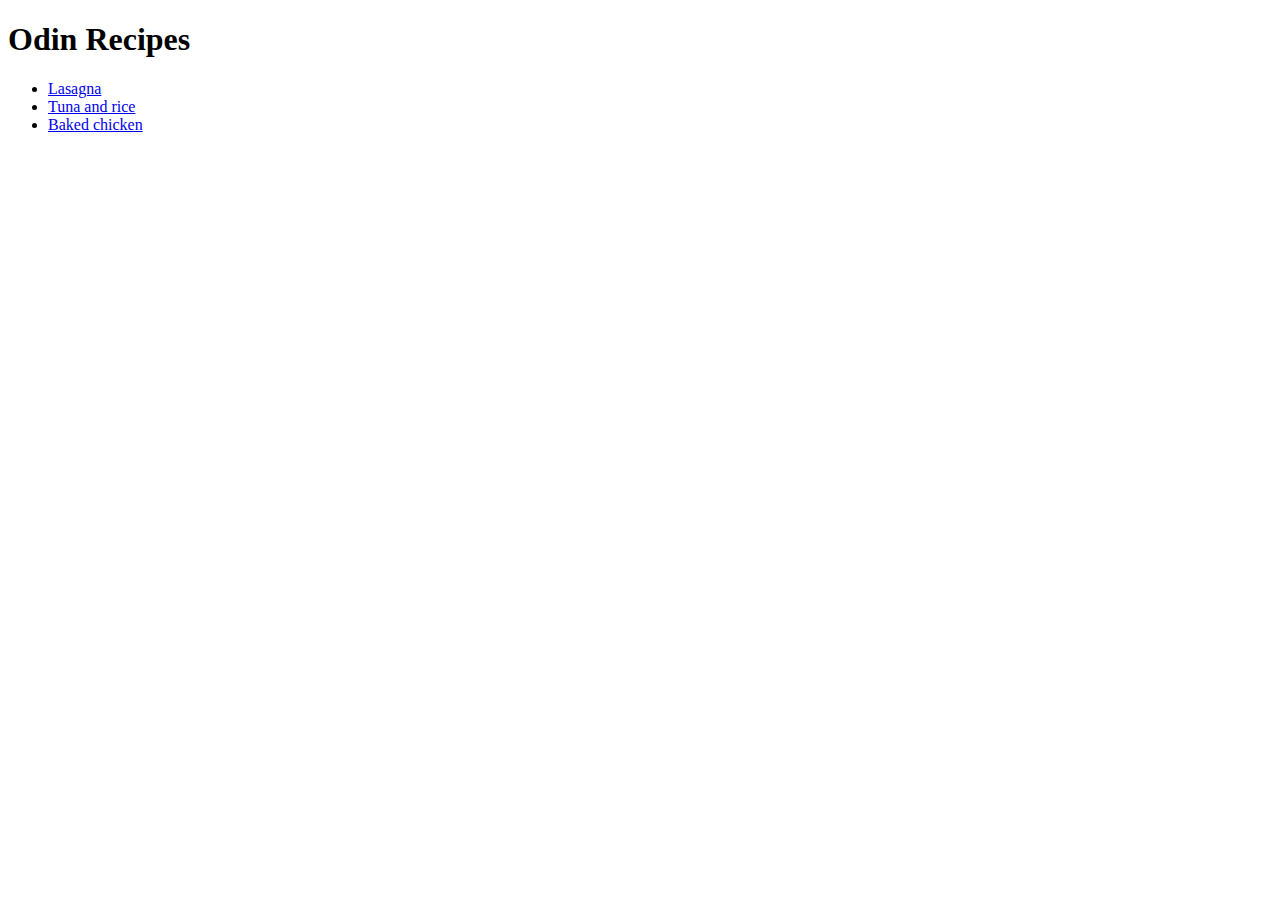
==== index.html @ d621fee1 "Start of the project." ====
<!DOCTYPE html>
<html lang="en">
<head>
    <meta charset="UTF-8">
    <meta http-equiv="X-UA-Compatible" content="IE=edge">
    <meta name="viewport" content="width=device-width, initial-scale=1.0">
    <title>Document</title>
</head>
<body>
    <h1>Odin Recipes</h1>
    <ul>
        <li><a href="./recipes/lasagna/lasagna.html">Lasagna</a></li>
        <li><a href="./recipes/tuna_rice/tuna_rice.html">Tuna and rice</a></li>
        <li><a href="./recipes/chicken/chicken.html">Baked chicken</a></li>
    </ul>
</body>
</html>
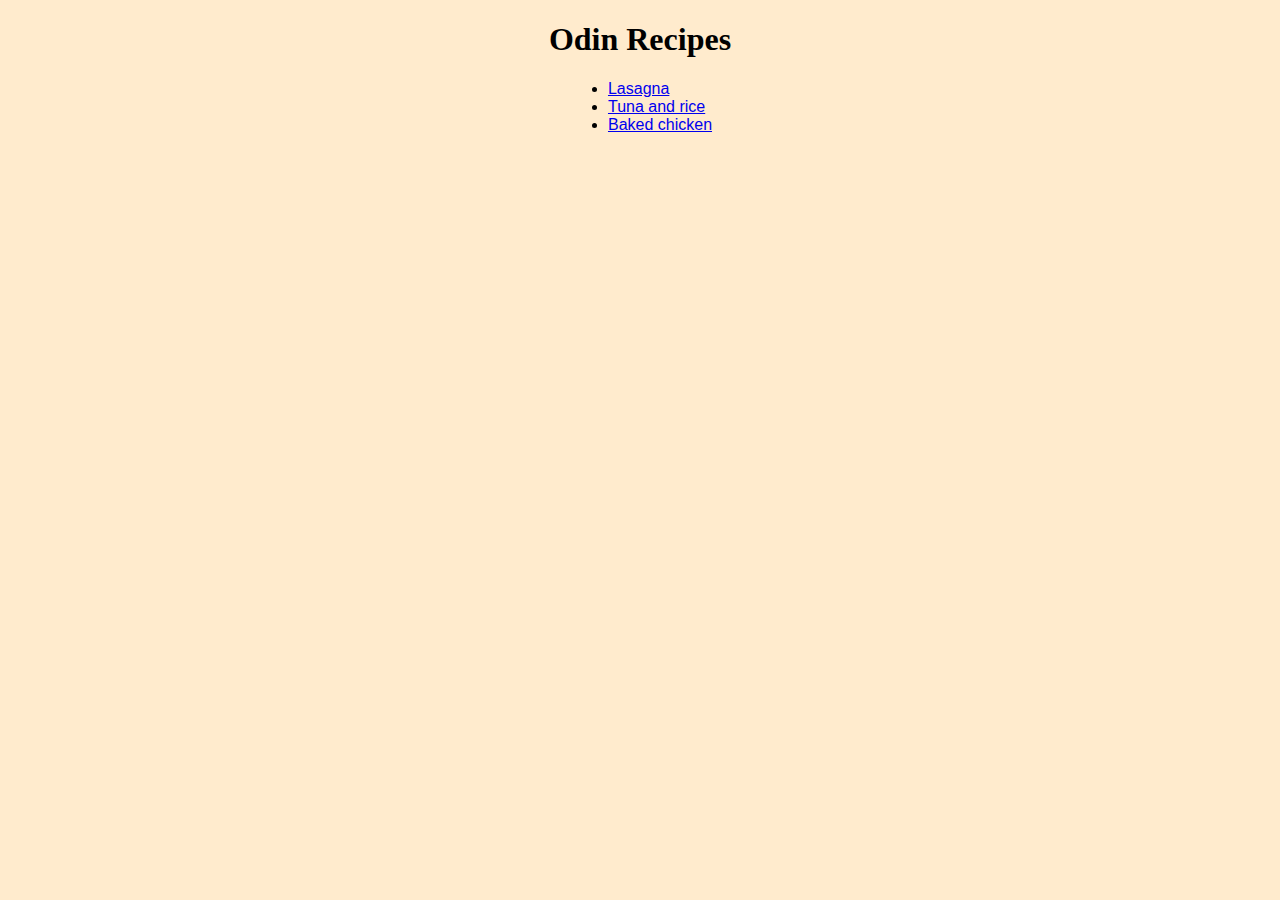
==== commit 7848f947: "Some css basics" ====
--- a/index.html
+++ b/index.html
@@ -4,7 +4,8 @@
     <meta charset="UTF-8">
     <meta http-equiv="X-UA-Compatible" content="IE=edge">
     <meta name="viewport" content="width=device-width, initial-scale=1.0">
-    <title>Document</title>
+    <title>My recipes</title>
+    <link rel="stylesheet" href="style.css">
 </head>
 <body>
     <h1>Odin Recipes</h1>
--- a/style.css
+++ b/style.css
@@ -0,0 +1,17 @@
+body{
+    background-color: blanchedalmond;
+}
+
+h1 {
+    text-align: center;
+    font-size: 32px;
+}
+
+ul {
+    display: table;
+    margin: 0 auto;
+    font-size: 16px;
+    font-family: Verdana, Geneva, Tahoma, sans-serif;
+}
+
+
